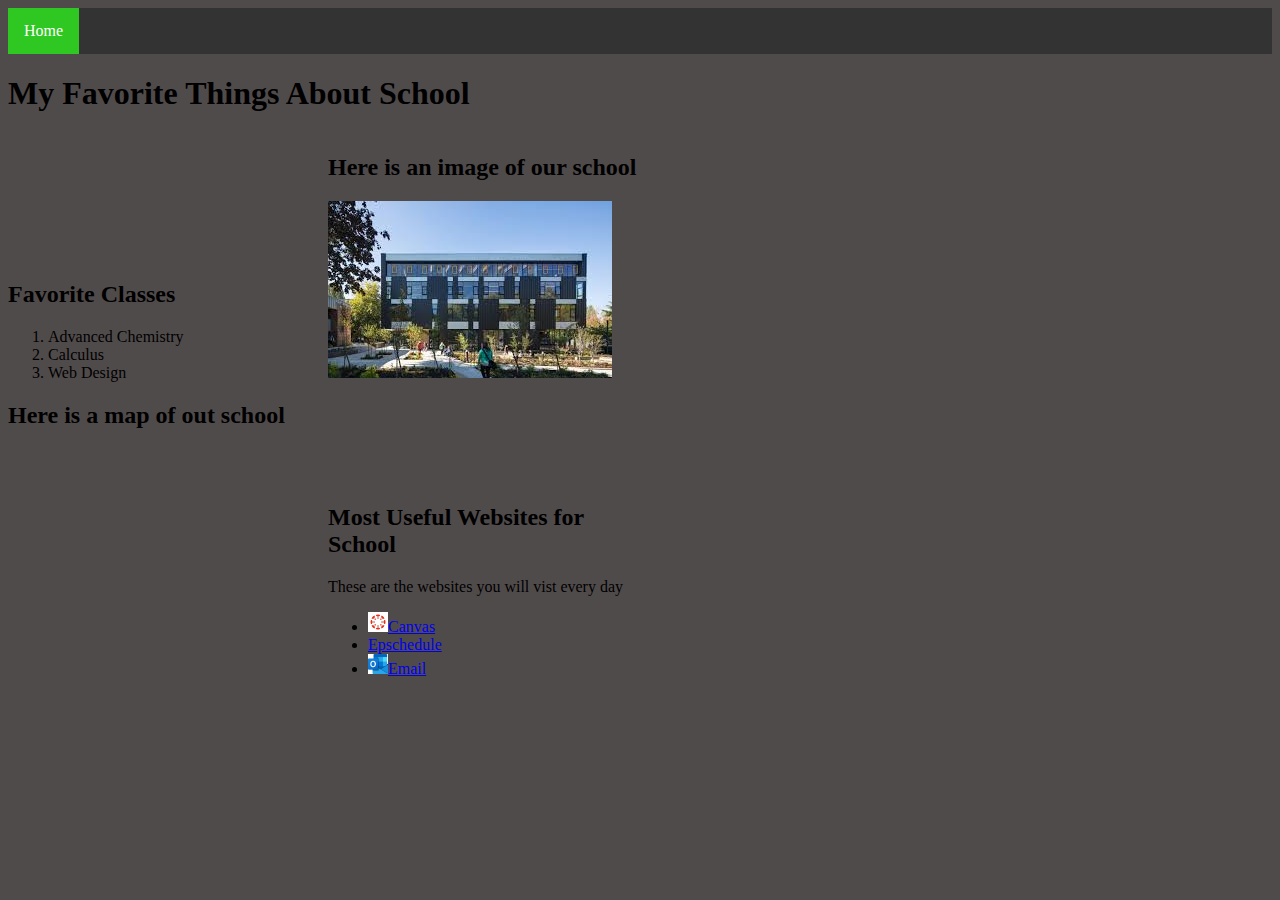
==== index.html @ c466e7a3 "Initial commit" ====
<!DOCTYPE html>
<style>
    /* .content {
      max-width: 500px;
      margin: auto;
    } */
</style>
<html>
    <div class="content">
    <head>
        <title>Favorite School Things</title>
        <link rel="icon" type="image/x-icon" href="Images/eye.jpg">
        <link rel="stylesheet" href="css/style.css">
        <meta name="author" content="Grady Peeper">
        <meta name="description" content="Website about school">
    </head>
    
    <body>
        <ul class="navbar">
            <li><a class="active" href="index.html">Home</a></li>
        </ul>

        <h1>My Favorite Things About School</h1>

        <section class="sec_margin">

        <div class="one">
            <h2>Favorite Classes</h2>
                <ol>
                <li>Advanced Chemistry</li>
                <li>Calculus</li>
                <li>Web Design</li>
            </ol>
        </div>

        <div class="two">
            <h2>Here is an image of our school</h2>
            <img src="Images/school.jpg" alt="Image of School">
        </div>

        </section>

        <section class="sec_margin">
        
        <div class="one">
            <h2>Here is a map of out school</h2>
            <iframe src="https://www.google.com/maps/embed?pb=!1m18!1m12!1m3!1d2688.100476668542!2d-122.20157312315447!3d47.643614285420185!2m3!1f0!2f0!3f0!3m2!1i1024!2i768!4f13.1!3m3!1m2!1s0x54906cc534674737%3A0xf92154cd626a9efb!2sEastside%20Preparatory%20School!5e0!3m2!1sen!2sus!4v1725991414628!5m2!1sen!2sus" width="300" height="225" style="border:0;" allowfullscreen="" loading="lazy" referrerpolicy="no-referrer-when-downgrade"></iframe>    
        </div>
        
        <div class="two">
            <h2>Most Useful Websites for School</h2>
            <p>These are the websites you will vist every day</p>
            <ul>
                <li><a href="https://eastsideprep.instructure.com/"><img src="Images/Canvas.png" alt="Canvas icon" height="20" width="20">Canvas</a></li>
                <li><a href="https://www.epschedule.com/">Epschedule</a></li>
                <li><a href="https://outlook.com"><img src="Images/outlook.jpg" alt="Canvas icon" height="20" width="20">Email</a></li>
            </ul>
        </div>
        
        </section>
    </body>
    </div>
</html>
---- css/style.css ----
body {
    background-color: rgb(80, 75, 75);
}

.navbar {
    list-style-type: none;
    margin: 0;
    padding: 0;
    overflow: hidden;
    background-color: #333;

  
  li {
    float: left;
    border-right:1px solid #bbb;
  }
  
  li:last-child {
    border-right: none;
  }
  
  li a {
    display: block;
    color: white;
    text-align: center;
    padding: 14px 16px;
    text-decoration: cadetblue;
  }
  
  li a:hover:not(.active) {
    background-color: #111;
  }
  
  .active {
    background-color: #2fc721;
  }
}

.sec_marign {
    width: 5cm;
    height: 25%;
    display: flex;
}

.one {
    width: 25%;
    height: 3cm;
    /* background-color: aqua; */
    display: inline-block;
}

.two {
    width: 25%;
    height: 3cm;
    /* background-color: #2fc721; */
    display: inline-block;
}
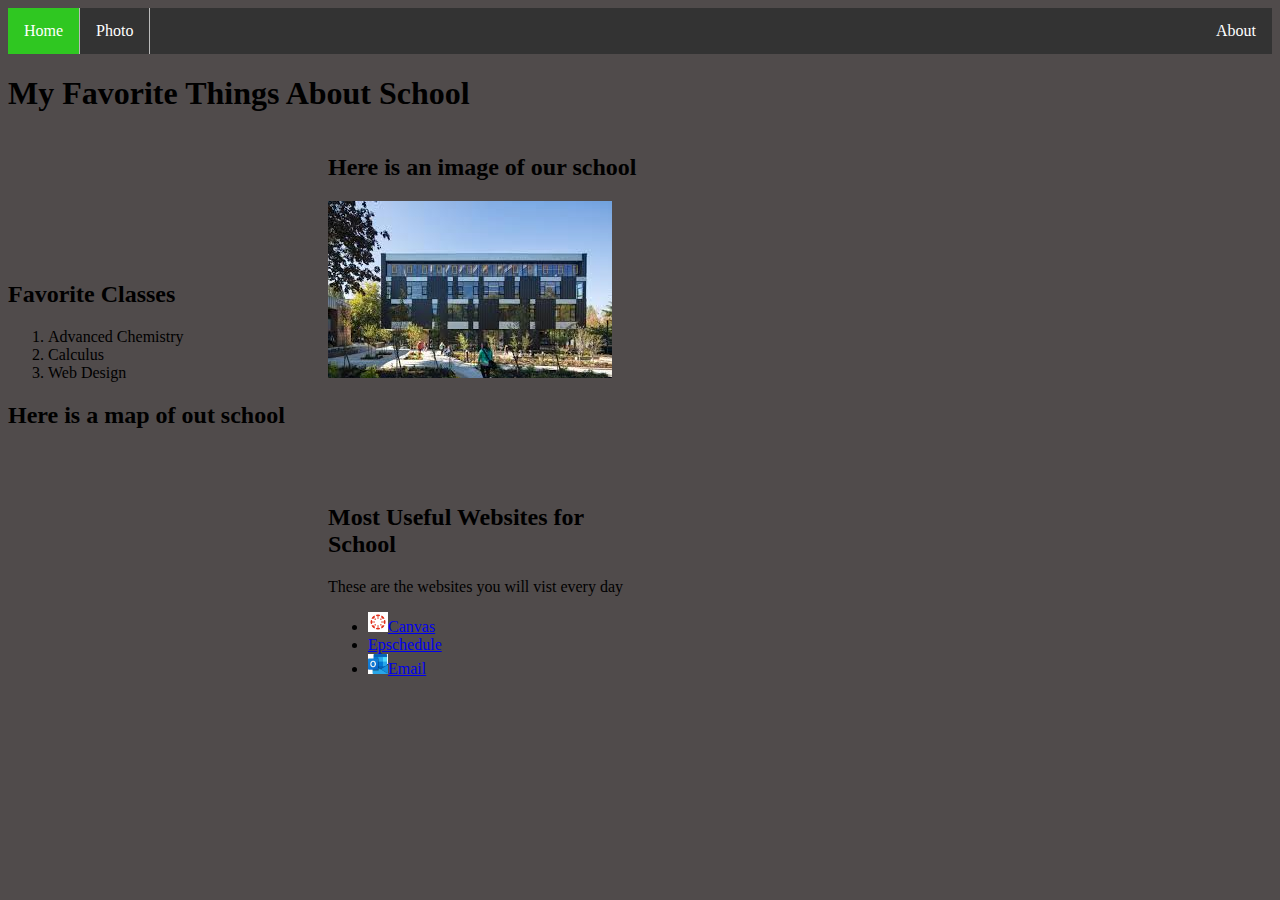
==== commit 86d2eedf: "Added More pages" ====
--- a/index.html
+++ b/index.html
@@ -19,6 +19,8 @@
     <body>
         <ul class="navbar">
             <li><a class="active" href="index.html">Home</a></li>
+            <li><a href="photo.html">Photo</a></li>
+            <li style="float: right;"><a href="about.html">About</a></li>
         </ul>
 
         <h1>My Favorite Things About School</h1>
